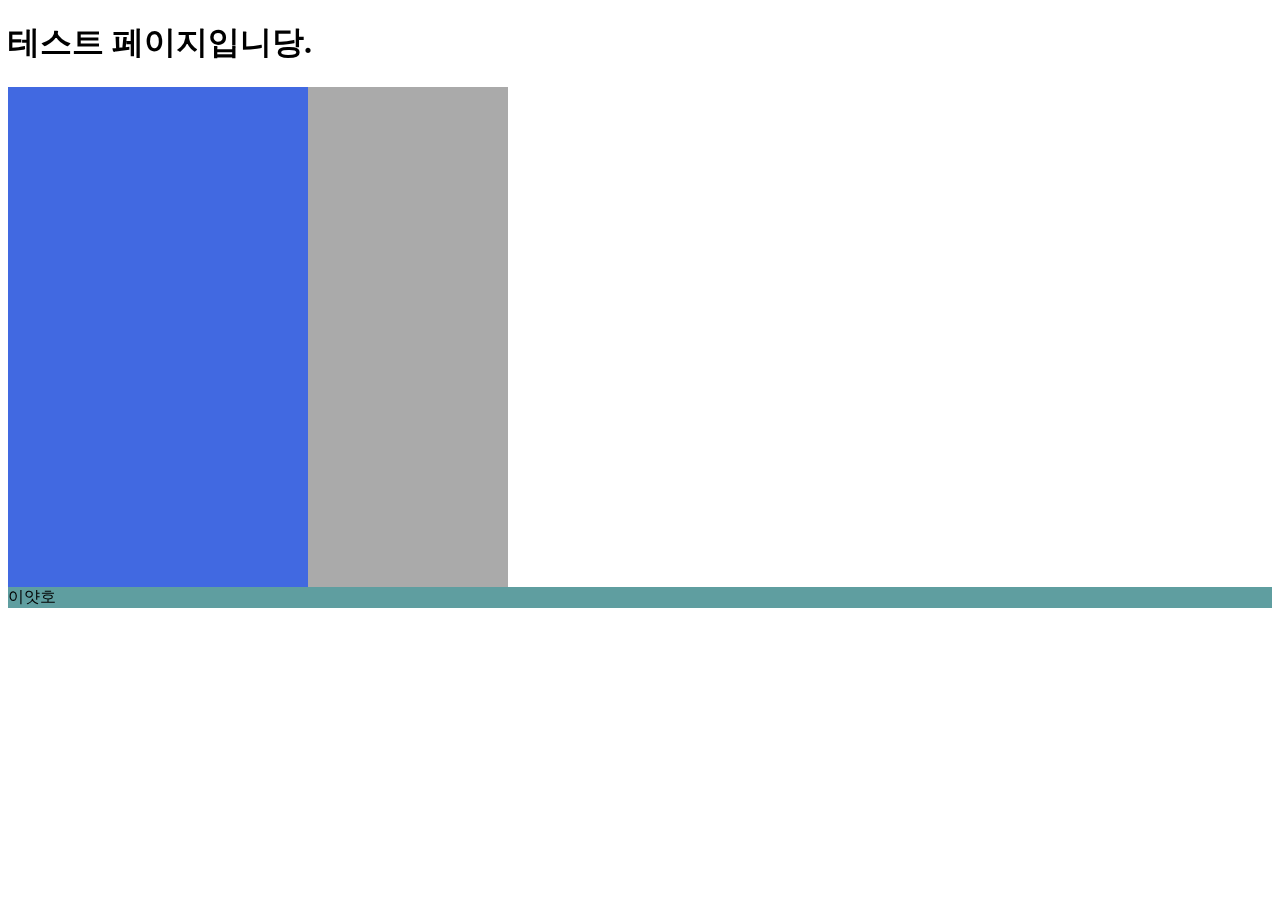
==== test.html @ 58bfb26c "구조 및 대략적인 css 1차 완료, gpt경고 기능 추가" ====
<!DOCTYPE html>
<html lang="ko-KR">
  <head>
    <meta charset="UTF-8" />
    <meta http-equiv="X-UA-Compatible" content="IE=edge" />
    <meta name="viewport" content="width=device-width, initial-scale=1.0" />
    <title></title>
    <style>
      #board {
        width: 500px;
        height: 500px;
        overflow-y: auto;
        background-color: #aaa;
      }

      .card {
        width: 300px;
        height: 150px;
        background-color: royalblue;
      }

      .insert {
        width: 300px;
        height: 150px;
        background-color: rosybrown;
      }
    </style>
  </head>
  <body>
    <h1>테스트 페이지입니당.</h1>
    <div id="board">
      <div class="card"></div>
      <div class="card"></div>
      <div class="card"></div>
      <div class="card"></div>
    </div>
    <div style="background-color: cadetblue">이얏호</div>
  </body>
</html>
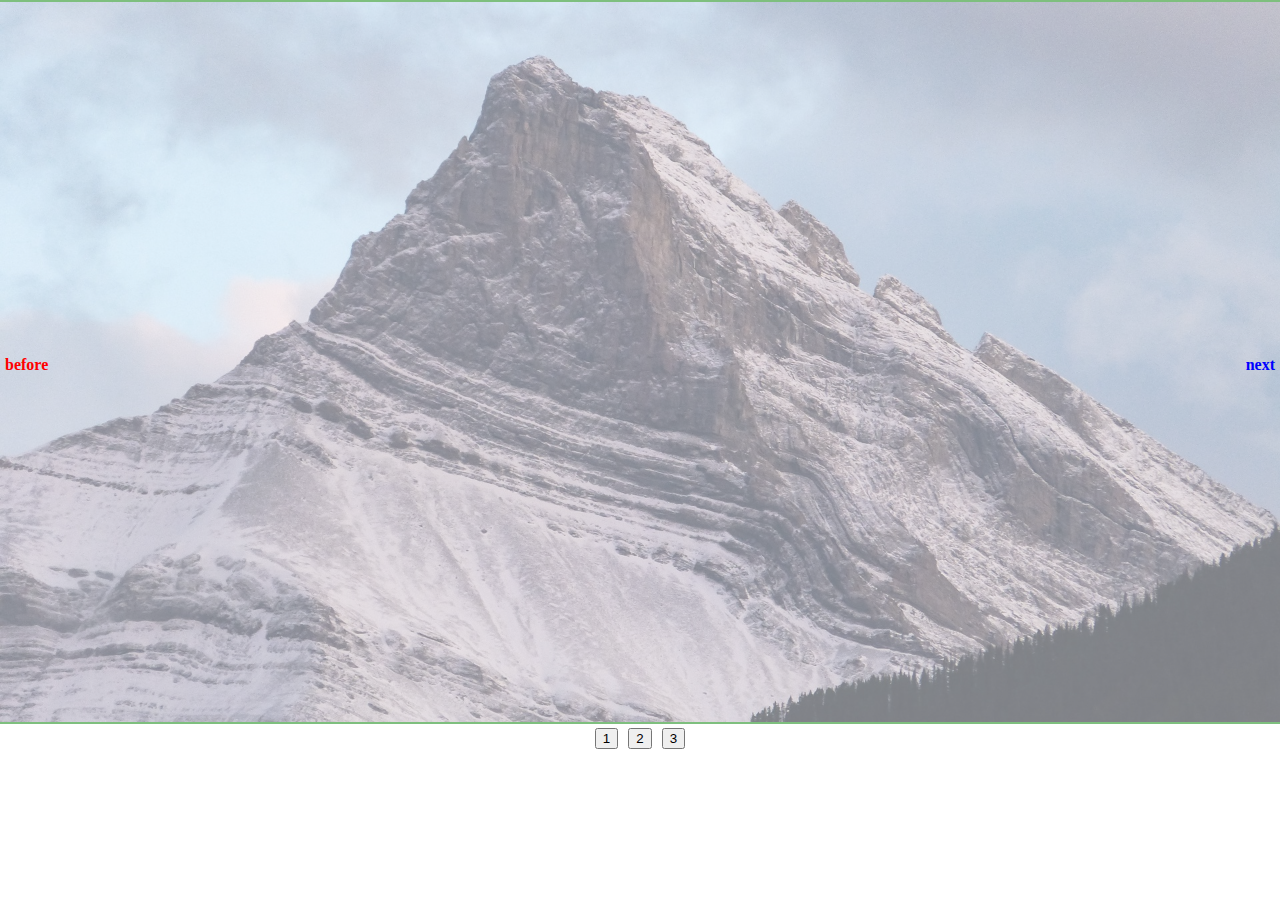
==== commit ec6e34a0: "이미지 슬라이드 기능 구현 및 추가 완료 css파일 구조변경" ====
--- a/test.html
+++ b/test.html
@@ -25,8 +25,31 @@
         background-color: rosybrown;
       }
     </style>
+    <link rel="stylesheet" href="./test.css" />
   </head>
   <body>
+    <div style="overflow: hidden" id="screen">
+      <label class="left">before</label>
+      <label class="right">next</label>
+      <div class="container">
+        <div class="inner">
+          <img src="./img/1.jpg" alt="" />
+        </div>
+        <div class="inner">
+          <img src="./img/2.jpg" alt="" />
+        </div>
+        <div class="inner">
+          <img src="./img/3.jpg" alt="" />
+        </div>
+      </div>
+    </div>
+
+    <div id="btnRotate">
+      <button id="btn1" class="btnDot">1</button>
+      <button id="btn2" class="btnDot">2</button>
+      <button id="btn3" class="btnDot">3</button>
+    </div>
+    <!-- 
     <h1>테스트 페이지입니당.</h1>
     <div id="board">
       <div class="card"></div>
@@ -34,6 +57,53 @@
       <div class="card"></div>
       <div class="card"></div>
     </div>
-    <div style="background-color: cadetblue">이얏호</div>
+    <div style="background-color: cadetblue">이얏호</div> -->
+
+    <script>
+      document.querySelector("#btn2").addEventListener("click", function () {
+        document.querySelector(".container").style.transform =
+          "translate(-100vw)";
+      });
+      document.querySelector("#btn3").addEventListener("click", function () {
+        document.querySelector(".container").style.transform =
+          "translate(-200vw)";
+      });
+      document.querySelector("#btn1").addEventListener("click", function () {
+        document.querySelector(".container").style.transform =
+          "translate(-0vw)";
+      });
+
+      /*
+      1. 다음버튼, 이전버튼
+      2. 확장성 잡기(그림이 몇개있든 잘 동작하게 하려면?)
+      */
+
+      /* 다음버튼 이전버튼*/
+      const $left = document.querySelector(".left");
+      const $right = document.querySelector(".right");
+      const $slide = document.querySelector(".container");
+      let rotate_max = document.querySelectorAll(".btnDot").length - 1;
+      let pos = 0;
+
+      $left.addEventListener("click", function () {
+        if (pos === 0) {
+          pos = rotate_max;
+          $slide.style.transform = `translate(-${pos * 100}vw)`;
+        } else {
+          pos -= 1;
+          $slide.style.transform = `translate(-${pos * 100}vw)`;
+        }
+      });
+
+      $right.addEventListener("click", function () {
+        if (pos === rotate_max) {
+          pos = 0;
+          $slide.style.transform = `translate(-${pos * 100}vw)`;
+        } else {
+          pos += 1;
+          $slide.style.transform = `translate(-${pos * 100}vw)`;
+        }
+      });
+    </script>
   </body>
 </html>
--- a/test.css
+++ b/test.css
@@ -0,0 +1,53 @@
+body {
+  margin: 0;
+}
+
+#screen {
+  position: relative;
+}
+.container {
+  width: 300vw; /*view port width*/
+  transition: transform 0.5s;
+}
+
+.inner {
+  width: 100vw;
+  float: left;
+  /* position: relative; */
+}
+
+.inner img {
+  width: 100%;
+  opacity: 0.5;
+  border-top: solid 2px green;
+  border-bottom: solid 2px green;
+}
+
+.left {
+  position: absolute;
+  z-index: 10;
+  top: 50%;
+  transform: translate(0, -100%);
+  color: red;
+  font-weight: 700;
+  margin: 10px 0px;
+  padding: 0px 5px;
+}
+
+.right {
+  position: absolute;
+  z-index: 10;
+  top: 50%;
+  left: 100%;
+  transform: translate(-100%, -100%);
+  color: blue;
+  font-weight: 700;
+  margin: 10px 0px;
+  padding: 0px 5px;
+}
+
+#btnRotate {
+  display: flex;
+  justify-content: center;
+  gap: 10px;
+}
